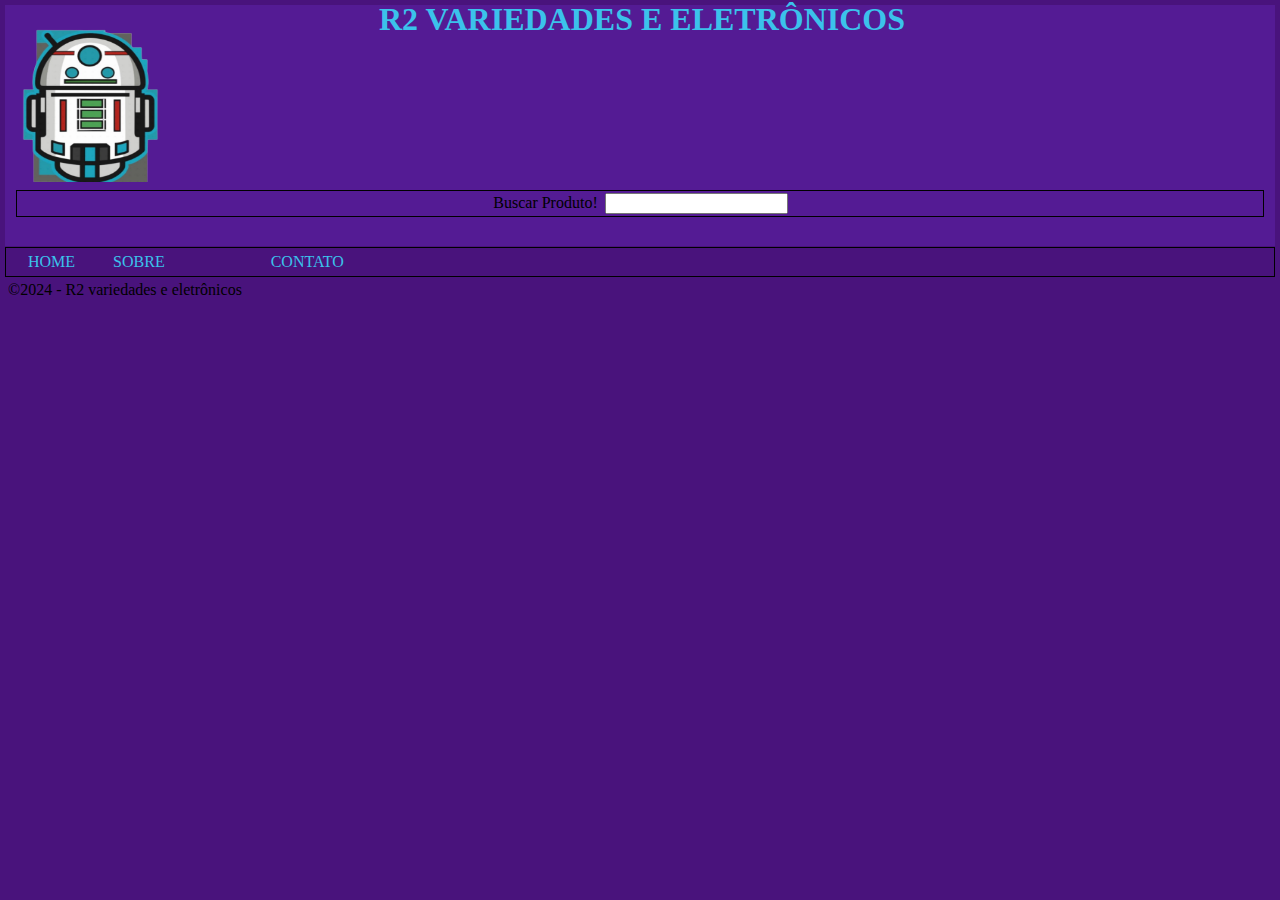
==== Site-loja virtual R2/index.html @ bbe1b82d "Psata bootstrap" ====
<!DOCTYPE html>
<html lang="pr-br">
<head>
    <meta charset="UTF-8">
    <meta name="viewport" content="width=device-width, initial-scale=1.0">
    <link rel="stylesheet" type="text/css" href=estilo.css>
    <title>R2 vairedades</title>
</head>
<body>
   <header> <!--TAG PARA CABEÇALHOS--> 
     <div class="Nome">
       <h1>R2 VARIEDADES E ELETRÔNICOS</h1>
     </div>
     <div>
      <img src="imagens/logotipo1.png" alt="R2 Variedades e eletrônicos" width="140" height="155">
     </div>
     <form>
        <label for="busca">Buscar Produto!</label>
        <input type="search" id="BUSCAR PRODUTO">
     </form>
    <span></span>    
   </header>
   <nav>   <!--TAG PARA NAVEGAÇÃO MENUS-->
   <ul>
       <li><a href="">HOME</a></li>
       <li><a href="">SOBRE</li>
       <li><a href="">CONTATO</a></li>
   </ul>
</nav>
    

</body>
<footer><p>&copy;2024 - R2 variedades e eletrônicos </p></footer>
</html>
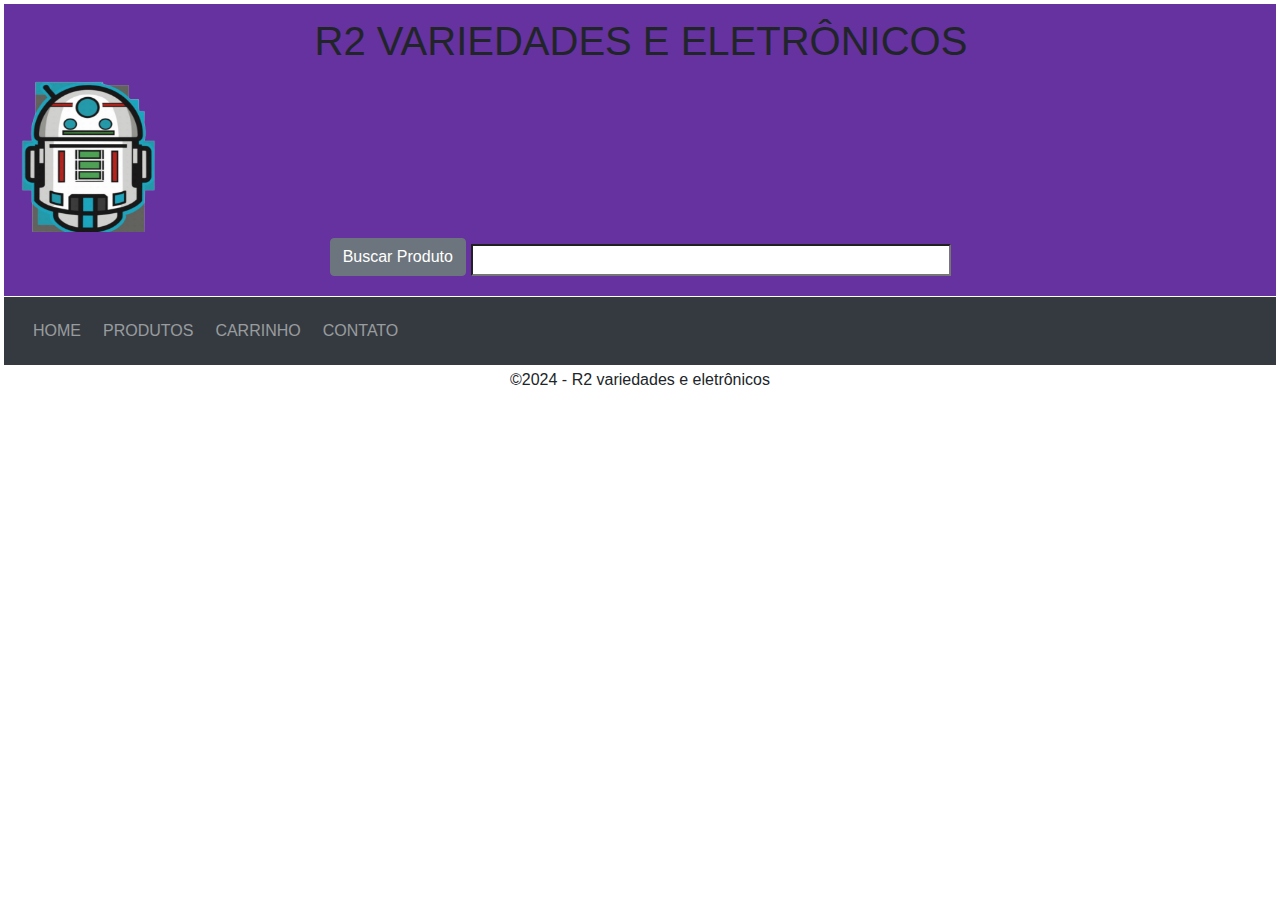
==== commit f82429cd: "Atulização" ====
--- a/Site-loja virtual R2/index.html
+++ b/Site-loja virtual R2/index.html
@@ -3,32 +3,45 @@
 <head>
     <meta charset="UTF-8">
     <meta name="viewport" content="width=device-width, initial-scale=1.0">
-    <link rel="stylesheet" type="text/css" href=estilo.css>
-    <title>R2 vairedades</title>
+    <link rel="stylesheet" type='text/css' href="estilo.css">
+    <link rel="stylesheet" href="bootstrap/css/bootstrap.min.css">
+    
 </head>
 <body>
+    <script src="https://code.jquery.com/jquery-3.3.1.slim.min.js" integrity="sha384-q8i/X+965DzO0rT7abK41JStQIAqVgRVzpbzo5smXKp4YfRvH+8abtTE1Pi6jizo" crossorigin="anonymous"></script>
+    <script src="https://cdn.jsdelivr.net/npm/popper.js@1.14.3/dist/umd/popper.min.js" integrity="sha384-ZMP7rVo3mIykV+2+9J3UJ46jBk0WLaUAdn689aCwoqbBJiSnjAK/l8WvCWPIPm49" crossorigin="anonymous"></script>
+    <script src="bootstrap/js/bootstrap.min.js"></script> 
+
    <header> <!--TAG PARA CABEÇALHOS--> 
-     <div class="Nome">
+     <div id="Nome" style="clear:both;">
        <h1>R2 VARIEDADES E ELETRÔNICOS</h1>
      </div>
      <div>
       <img src="imagens/logotipo1.png" alt="R2 Variedades e eletrônicos" width="140" height="155">
      </div>
+
      <form>
-        <label for="busca">Buscar Produto!</label>
+        <label  class="btn btn-secondary" type="button">Buscar Produto <!--bootstrap:criação de botão com cor de fundo cinza-->
+        </label>
         <input type="search" id="BUSCAR PRODUTO">
      </form>
-    <span></span>    
+   
    </header>
-   <nav>   <!--TAG PARA NAVEGAÇÃO MENUS-->
-   <ul>
-       <li><a href="">HOME</a></li>
-       <li><a href="">SOBRE</li>
-       <li><a href="">CONTATO</a></li>
-   </ul>
-</nav>
+   <nav class="navbar navbar-expand-sm navbar-dark bg-dark">   <!--TAG PARA NAVEGAÇÃO MENUS-->
+    <!--MENU HAMBURGUER-->
+    <button class="navbar-toggler">
+      <span class="navbar-toggler-icon"></span>
+    </button>
+     <div>
+      <ul class="navbar-nav ml-auto"><!--bootstrap:alinhamanto horizontal e icones de menu a esquerda-->
+        <li class="nav-item"><a href="" class="nav-link">HOME</a></li><!--bootstrap:formatação de iconesde menu-->
+        <li class="nav-item"><a href="" class="nav-link">PRODUTOS</a></li>
+        <li class="nav-item"><a href="" class="nav-link">CARRINHO</a></li>
+        <li class="nav-item"><a href="" class="nav-link">CONTATO</a></li>
+       </ul>
+      </div>
+    </nav>
     
-
 </body>
-<footer><p>&copy;2024 - R2 variedades e eletrônicos </p></footer>
+<footer><p class="text-center">&copy;2024 - R2 variedades e eletrônicos </p></footer>
 </html>--- a/Site-loja virtual R2/estilo.css
+++ b/Site-loja virtual R2/estilo.css
@@ -0,0 +1,35 @@
+*{margin:1px;padding:1px}
+header{background-color: rgba(85, 29, 150, 0.904);padding: 10px;}
+
+/*CONFIGURAÇÃO DE FONTE COSTUMIZADA*/
+@font-face {
+    font-family:"Amudettehigth";
+    src: url("fontes/AmusetteHighStencil-Regular.woff");}
+
+/*ESTILIZAÇÃO BARRA DE PESQUISA*/
+label{cursor: pointer;}
+input{width:30em ;height:2em;}/*definição de largura e altura*/
+
+h1{color:rgb(59, 194, 235);text-align:center;}
+
+img{position:relative;top:0;left:0 ;}
+body{background-color: rgba(66, 9, 119, 0.959);}
+
+/*ESTILIZAÇÃO DE BARRA DE NAVEGAÇÃO HORIZONTAL*/
+/*nav{border:solid 1px;}
+nav a{color:rgb(59,194,235);text-decoration-line:none;padding: 0 1em;}
+nav ul{display: flex; list-style:none}*/
+
+/*ESTILIZAÇÃO DE BARRA DE PESQUISA*/
+form{text-align: center;}
+
+/*BLOCO DE CODIGO QUE DEIXA A DIV CENTRALIZADA*/
+#Nome{width:100%;            
+      display:flex;                               
+      justify-content: center;
+      line-height:2px;}
+
+/*MEDIA QUERIES*/
+@media (min-width:576px){body{background-color:rgb(66, 9,119, 0.959);}} /* Tamanho para celulares*/
+@media (max-width:575px){body{background-color:rgb(66, 9,119, 0.959)}} 
+
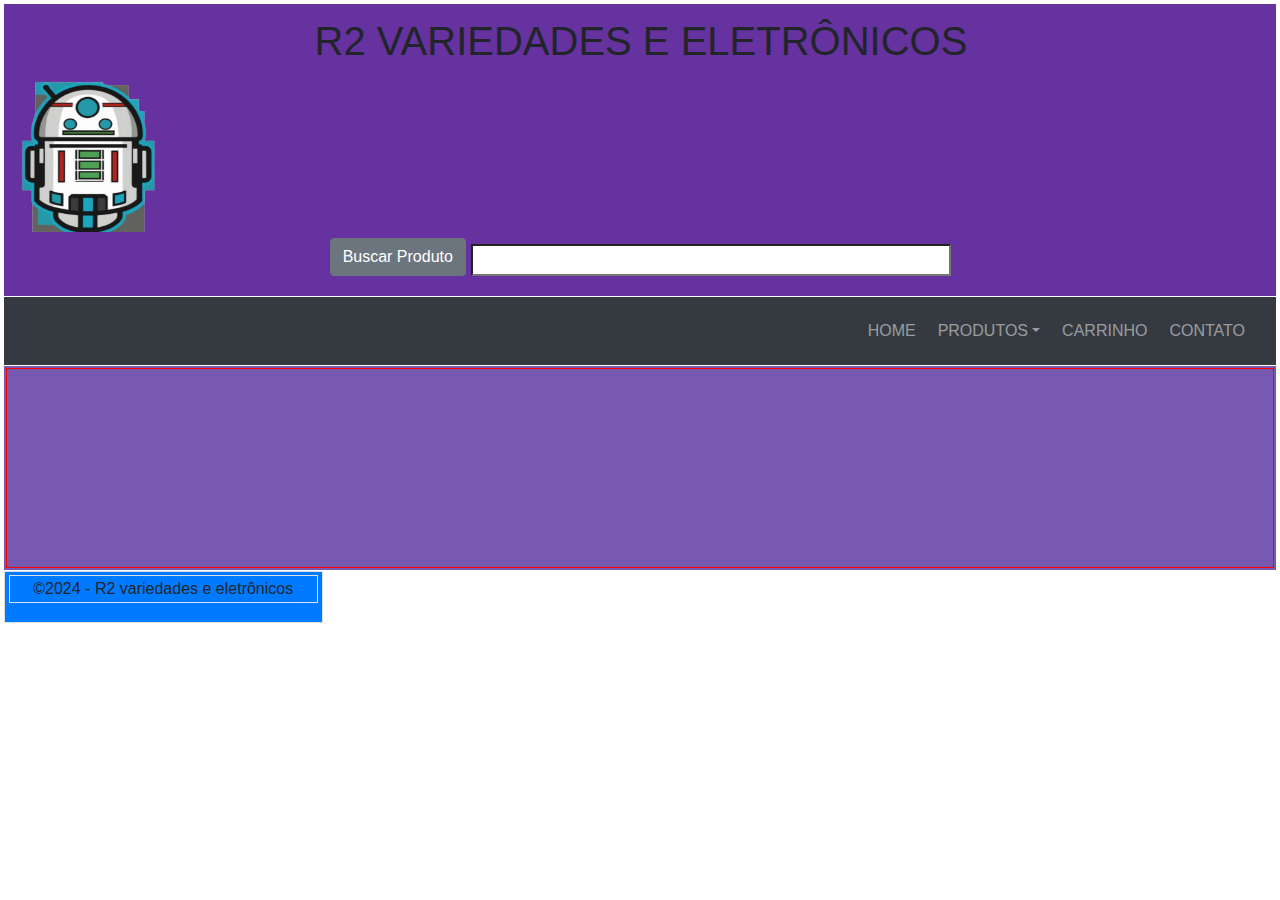
==== commit 10686630: "Atualização pagina de contato" ====
--- a/Site-loja virtual R2/index.html
+++ b/Site-loja virtual R2/index.html
@@ -29,19 +29,41 @@
    </header>
    <nav class="navbar navbar-expand-sm navbar-dark bg-dark">   <!--TAG PARA NAVEGAÇÃO MENUS-->
     <!--MENU HAMBURGUER-->
-    <button class="navbar-toggler">
+    <button class="navbar-toggler" data-toggle="collapse" data-target="#nav-target"><!--data-toggler:define uma tecla para ser clicada ,data-target:define o conteúdo a ser aberto no menu -->
       <span class="navbar-toggler-icon"></span>
     </button>
-     <div>
+     <div class="collapse navbar-collapse" id="nav-target">
       <ul class="navbar-nav ml-auto"><!--bootstrap:alinhamanto horizontal e icones de menu a esquerda-->
         <li class="nav-item"><a href="" class="nav-link">HOME</a></li><!--bootstrap:formatação de iconesde menu-->
-        <li class="nav-item"><a href="" class="nav-link">PRODUTOS</a></li>
+        <li class="nav-item dropdown"><a href="" class="nav-link dropdown-toggle" data-toglle="dropdown">PRODUTOS</a>
+          <div class="dropdown-menu">
+            <a class="dropdown-item active" href="#">Caixa de som</a>
+            <a class="dropdown-item active" href="#">Capinhas de celular</a>
+            <a class="dropdown-item active" href="#">Fones de ouvido</a>
+            <a class="dropdown-item active" href="#">Carregadores</a>
+            <a class="dropdown-item active" href="#">Suporte para celular</a>
+            <a class="dropdown-item active" href="#">Cameras de segurança</a>
+            <a class="dropdown-item active" href="#">Ferramentas</a>
+            <a class="dropdown-item active" href="#">Utensilos de cozinha</a>
+            <a class="dropdown-item active" href="#">Outros</a>
+          </div>
+        </li>
         <li class="nav-item"><a href="" class="nav-link">CARRINHO</a></li>
-        <li class="nav-item"><a href="" class="nav-link">CONTATO</a></li>
+        <li class="nav-item"><a href="contato.html" class="nav-link">CONTATO</a></li>
        </ul>
       </div>
     </nav>
-    
+    <article>
+      <section>
+
+      </section>
+    </article>
+    <aside class="border bg-primary w-25 h-25">
+
+      
+
+
 </body>
-<footer><p class="text-center">&copy;2024 - R2 variedades e eletrônicos </p></footer>
+
+<footer><p class="text-center border">&copy;2024 - R2 variedades e eletrônicos </p></footer>
 </html>--- a/Site-loja virtual R2/estilo.css
+++ b/Site-loja virtual R2/estilo.css
@@ -13,7 +13,7 @@
 h1{color:rgb(59, 194, 235);text-align:center;}
 
 img{position:relative;top:0;left:0 ;}
-body{background-color: rgba(66, 9, 119, 0.959);}
+body{background-color: rgba(165, 77, 248, 0.959);}
 
 /*ESTILIZAÇÃO DE BARRA DE NAVEGAÇÃO HORIZONTAL*/
 /*nav{border:solid 1px;}
@@ -30,6 +30,8 @@
       line-height:2px;}
 
 /*MEDIA QUERIES*/
-@media (min-width:576px){body{background-color:rgb(66, 9,119, 0.959);}} /* Tamanho para celulares*/
-@media (max-width:575px){body{background-color:rgb(66, 9,119, 0.959)}} 
+@media (min-width:576px){body{background-color:rgba(152, 74, 224, 0.959);}} /* Tamanho para celulares*/
+@media (max-width:575px){body{background-color:rgba(134, 57, 206, 0.959)}} 
 
+article{background-color: rgba(71, 29, 150, 0.733);}
+section{border:solid 1px red; width:100;height:200px};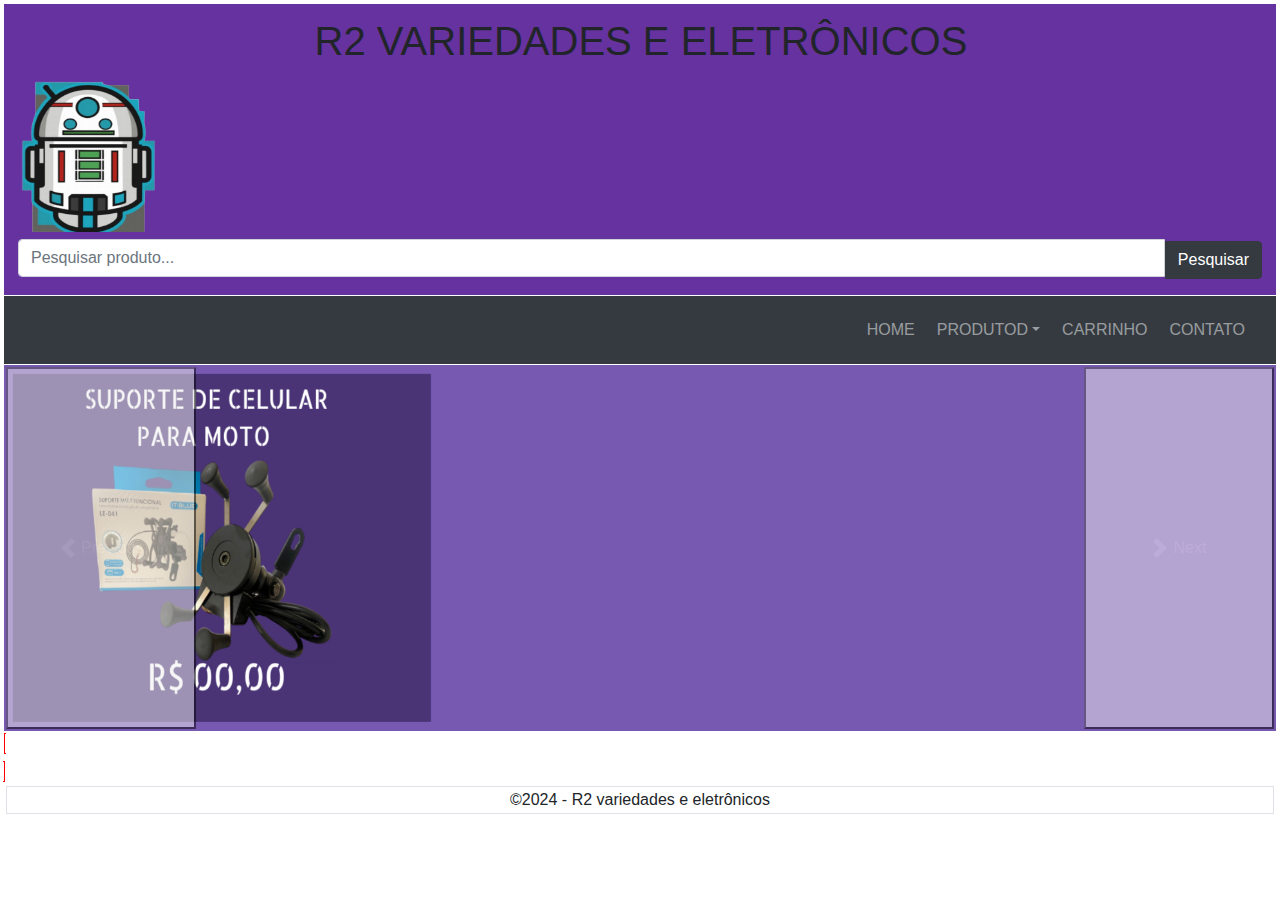
==== commit 2b5651cb: "Primeira tentativa de implementação do carrossel" ====
--- a/Site-loja virtual R2/index.html
+++ b/Site-loja virtual R2/index.html
@@ -13,17 +13,21 @@
     <script src="bootstrap/js/bootstrap.min.js"></script> 
 
    <header> <!--TAG PARA CABEÇALHOS--> 
-     <div id="Nome" style="clear:both;">
-       <h1>R2 VARIEDADES E ELETRÔNICOS</h1>
+     <div id="Nome" style="clear:both">
+       <h1 class="text-center">R2 VARIEDADES E ELETRÔNICOS</h1>
      </div>
      <div>
       <img src="imagens/logotipo1.png" alt="R2 Variedades e eletrônicos" width="140" height="155">
      </div>
 
      <form>
-        <label  class="btn btn-secondary" type="button">Buscar Produto <!--bootstrap:criação de botão com cor de fundo cinza-->
-        </label>
-        <input type="search" id="BUSCAR PRODUTO">
+      <div class="input-group">
+        <input  class="form-control" type="text" placeholder="Pesquisar produto..."><!--bootstrap:criação de botão com cor de fundo cinza-->
+        <div class="input-group-append">
+          <button type="button" class="btn btn-dark">Pesquisar</button>
+
+        </div>
+      </div>  
      </form>
    
    </header>
@@ -34,8 +38,8 @@
     </button>
      <div class="collapse navbar-collapse" id="nav-target">
       <ul class="navbar-nav ml-auto"><!--bootstrap:alinhamanto horizontal e icones de menu a esquerda-->
-        <li class="nav-item"><a href="" class="nav-link">HOME</a></li><!--bootstrap:formatação de iconesde menu-->
-        <li class="nav-item dropdown"><a href="" class="nav-link dropdown-toggle" data-toglle="dropdown">PRODUTOS</a>
+        <li class="nav-item"><a href="#" class="nav-link">HOME</a></li><!--bootstrap:formatação de iconesde menu-->
+        <li class="nav-item dropdown"><a href="#" class="nav-link dropdown-toggle" data-toglle="dropdown">PRODUTOD</a>
           <div class="dropdown-menu">
             <a class="dropdown-item active" href="#">Caixa de som</a>
             <a class="dropdown-item active" href="#">Capinhas de celular</a>
@@ -54,15 +58,35 @@
       </div>
     </nav>
     <article>
-      <section>
-
-      </section>
+        <div id="carouselExample" class="carousel slide">
+          <div class="carousel-inner">
+            <div class="carousel-item active">
+              <img src="imagens/SUPORTE DE CELULAR PARA MOTO.png" class="d-block" width="420" height="350" alt="suporte de moto para celular">
+            </div>
+            <div class="carousel-item">
+              <img src="imagens/IMAGEM 001.png" alt="maquininha dragão"  class="d-block" width="420" height="350">
+            </div>
+            <div class="carousel-item">
+              <img src="..." class="d-block w-100" alt="...">
+            </div>
+          </div>
+          <button class="carousel-control-prev" type="button" data-bs-target="#carouselExample" data-bs-slide="prev">
+            <span class="carousel-control-prev-icon" aria-hidden="true"></span>
+            <span class="visually-hidden">Previous</span>
+          </button>
+          <button class="carousel-control-next" type="button" data-bs-target="#carouselExample" data-bs-slide="next">
+            <span class="carousel-control-next-icon" aria-hidden="true"></span>
+            <span class="visually-hidden">Next</span>
+          </button>
+        </div>
     </article>
-    <aside class="border bg-primary w-25 h-25">
-
+    <contrainer class="Produtos">
+      <div>
+        
+      </div>
+    </contrainer>
       
-
-
+  
 </body>
 
 <footer><p class="text-center border">&copy;2024 - R2 variedades e eletrônicos </p></footer>
--- a/Site-loja virtual R2/estilo.css
+++ b/Site-loja virtual R2/estilo.css
@@ -34,4 +34,6 @@
 @media (max-width:575px){body{background-color:rgba(134, 57, 206, 0.959)}} 
 
 article{background-color: rgba(71, 29, 150, 0.733);}
-section{border:solid 1px red; width:100;height:200px};+section{width:100;height:200px}
+
+contrainer {border:solid red 1px ;}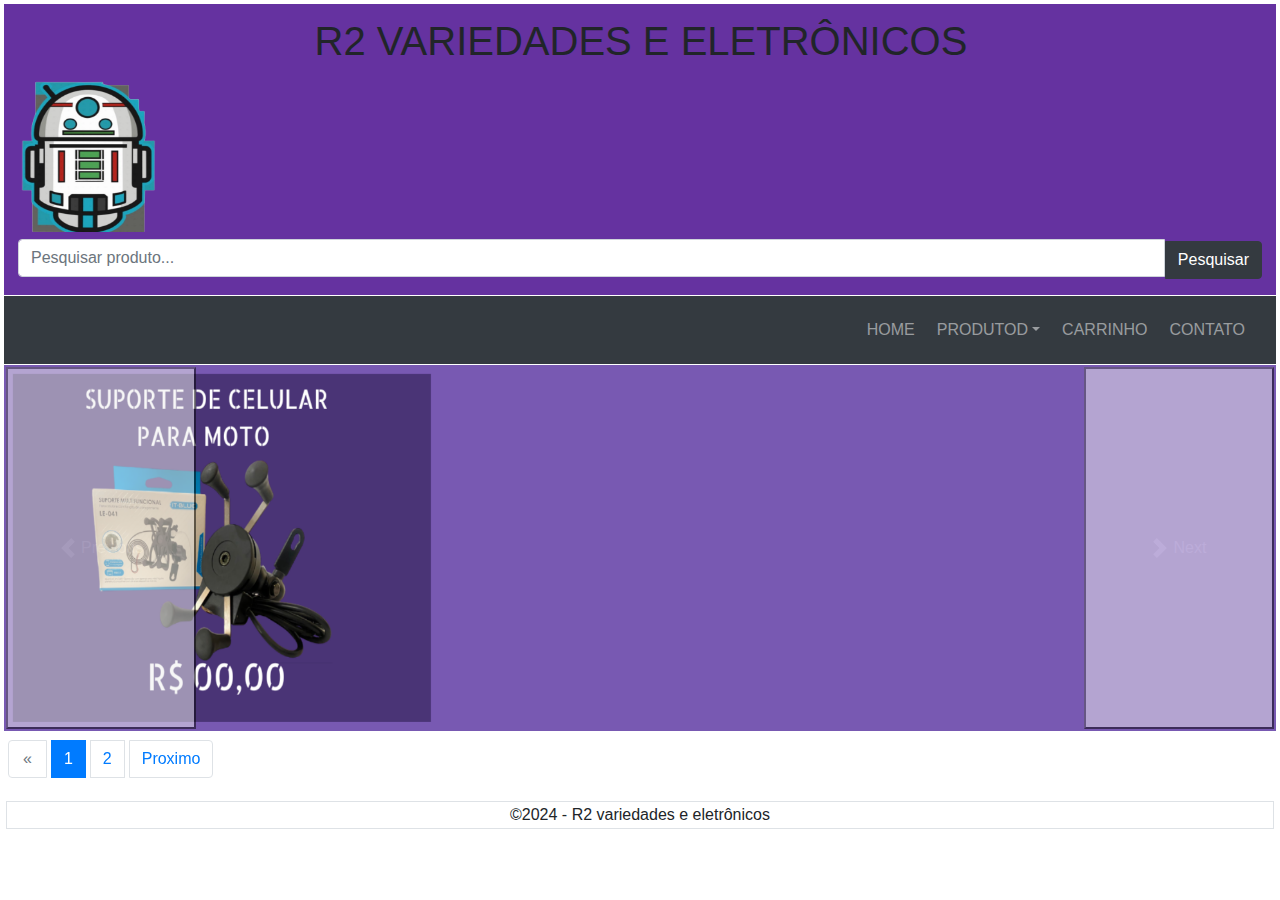
==== commit 2aff4f80: "atualização 03/12" ====
--- a/Site-loja virtual R2/index.html
+++ b/Site-loja virtual R2/index.html
@@ -80,12 +80,26 @@
           </button>
         </div>
     </article>
-    <contrainer class="Produtos">
-      <div>
-        
-      </div>
-    </contrainer>
-      
+    <div class="Produtos">   
+    </div>
+
+    <!--PAGINAÇÃO-->
+     <nav>
+        <ul class="pagination pagination">
+          <li class="page-item disabled">
+            <a class="page-link" href="#"><span>&laquo;</span></a>
+          </li>
+          <li class="page-item active">
+            <a class="page-link" href="#">1</a>
+          </li>
+          <li class="page-item">
+            <a class="page-link" href="#">2</a>
+          </li>
+          <li class="page-item">
+            <a class="page-link" href="#">Proximo</a>
+          </li>
+        </ul>
+      </nav>
   
 </body>
 
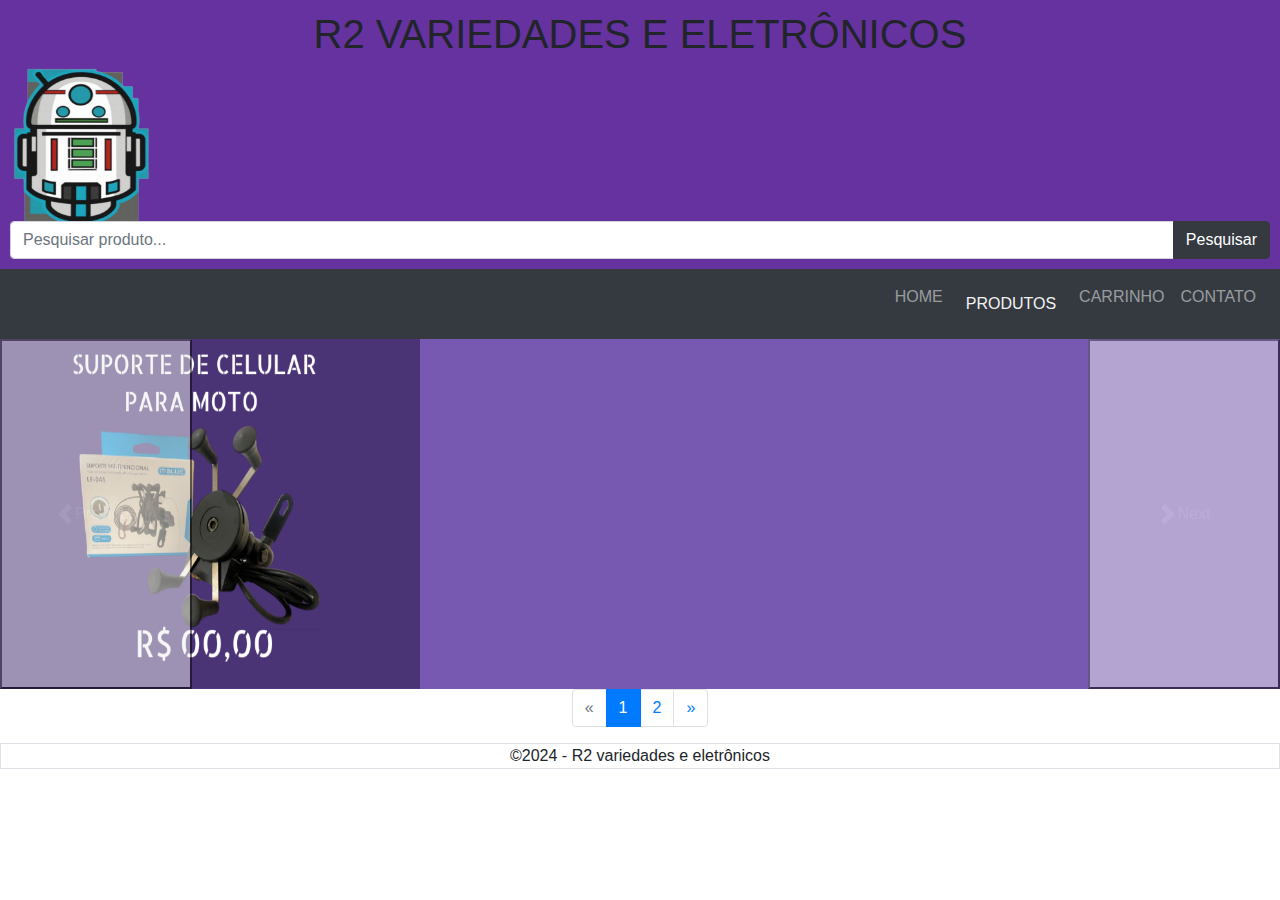
==== commit cf05145e: "Atualização menu Dropdown" ====
--- a/Site-loja virtual R2/index.html
+++ b/Site-loja virtual R2/index.html
@@ -22,7 +22,7 @@
 
      <form>
       <div class="input-group">
-        <input  class="form-control" type="text" placeholder="Pesquisar produto..."><!--bootstrap:criação de botão com cor de fundo cinza-->
+        <input  class="form-control" type="text" placeholder="Pesquisar produto..." ><!--bootstrap:criação de botão com cor de fundo cinza-->
         <div class="input-group-append">
           <button type="button" class="btn btn-dark">Pesquisar</button>
 
@@ -38,20 +38,23 @@
     </button>
      <div class="collapse navbar-collapse" id="nav-target">
       <ul class="navbar-nav ml-auto"><!--bootstrap:alinhamanto horizontal e icones de menu a esquerda-->
-        <li class="nav-item"><a href="#" class="nav-link">HOME</a></li><!--bootstrap:formatação de iconesde menu-->
-        <li class="nav-item dropdown"><a href="#" class="nav-link dropdown-toggle" data-toglle="dropdown">PRODUTOD</a>
+        <li class="nav-item"><a href="#" class="nav-link">HOME</a></li><!--bootstrap:formatação de icones de menu-->
+
+        <li class="dropdown">
+          <a href="#">PRODUTOS</a>
           <div class="dropdown-menu">
-            <a class="dropdown-item active" href="#">Caixa de som</a>
-            <a class="dropdown-item active" href="#">Capinhas de celular</a>
-            <a class="dropdown-item active" href="#">Fones de ouvido</a>
-            <a class="dropdown-item active" href="#">Carregadores</a>
-            <a class="dropdown-item active" href="#">Suporte para celular</a>
-            <a class="dropdown-item active" href="#">Cameras de segurança</a>
-            <a class="dropdown-item active" href="#">Ferramentas</a>
-            <a class="dropdown-item active" href="#">Utensilos de cozinha</a>
-            <a class="dropdown-item active" href="#">Outros</a>
+            <a herf="#">Caixa de som</a>
+            <a href="#">Capinhas de celular</a>
+            <a href="#">Fones de ouvido</a>
+            <a href="#">Carregadores</a>
+            <a href="#">Suporte para celular</a>
+            <a href="#">Cameras de segurança</a>
+            <a href="#">Ferramentas</a>
+            <a href="#">Utensilos de cozinha</a>
+            <a href="#">Outros</a>
           </div>
         </li>
+
         <li class="nav-item"><a href="" class="nav-link">CARRINHO</a></li>
         <li class="nav-item"><a href="contato.html" class="nav-link">CONTATO</a></li>
        </ul>
@@ -85,9 +88,12 @@
 
     <!--PAGINAÇÃO-->
      <nav>
-        <ul class="pagination pagination">
+        <ul class="pagination pagination justify-content-center"><!--jusatify-content-center: alinhamento no centro de pagina-->
           <li class="page-item disabled">
-            <a class="page-link" href="#"><span>&laquo;</span></a>
+            <a class="page-link" href="#">
+              <span>&laquo;</span>
+              <span class="sr-only">Anterior</span>
+            </a>
           </li>
           <li class="page-item active">
             <a class="page-link" href="#">1</a>
@@ -96,7 +102,10 @@
             <a class="page-link" href="#">2</a>
           </li>
           <li class="page-item">
-            <a class="page-link" href="#">Proximo</a>
+            <a class="page-link" href="#">
+              <span>&raquo;</span>
+              <span class="sr-only">Próximo</span>
+            </a>
           </li>
         </ul>
       </nav>
--- a/Site-loja virtual R2/estilo.css
+++ b/Site-loja virtual R2/estilo.css
@@ -1,4 +1,4 @@
-*{margin:1px;padding:1px}
+*{margin:0px;padding:0px}
 header{background-color: rgba(85, 29, 150, 0.904);padding: 10px;}
 
 /*CONFIGURAÇÃO DE FONTE COSTUMIZADA*/
@@ -14,6 +14,7 @@
 
 img{position:relative;top:0;left:0 ;}
 body{background-color: rgba(165, 77, 248, 0.959);}
+.contato{background-color: rgba(177, 160, 218, 0.959);}
 
 /*ESTILIZAÇÃO DE BARRA DE NAVEGAÇÃO HORIZONTAL*/
 /*nav{border:solid 1px;}
@@ -36,4 +37,11 @@
 article{background-color: rgba(71, 29, 150, 0.733);}
 section{width:100;height:200px}
 
-contrainer {border:solid red 1px ;}+contrainer {border:solid red 1px ;}
+                                                              
+/*DROPDOWN MENU DE PRODUTOS*/
+nav li a{color:rgb(242, 242, 245);text-decoration: none;padding:15px; display:inline-block;}
+nav li a:hover{background-color: rgb(166, 132, 204);text-decoration:none;}
+
+.dropdown-menu {display:none;color:rgb(18, 18, 19);text-align:center;}
+.dropdown:hover .dropdown-menu{display: block;}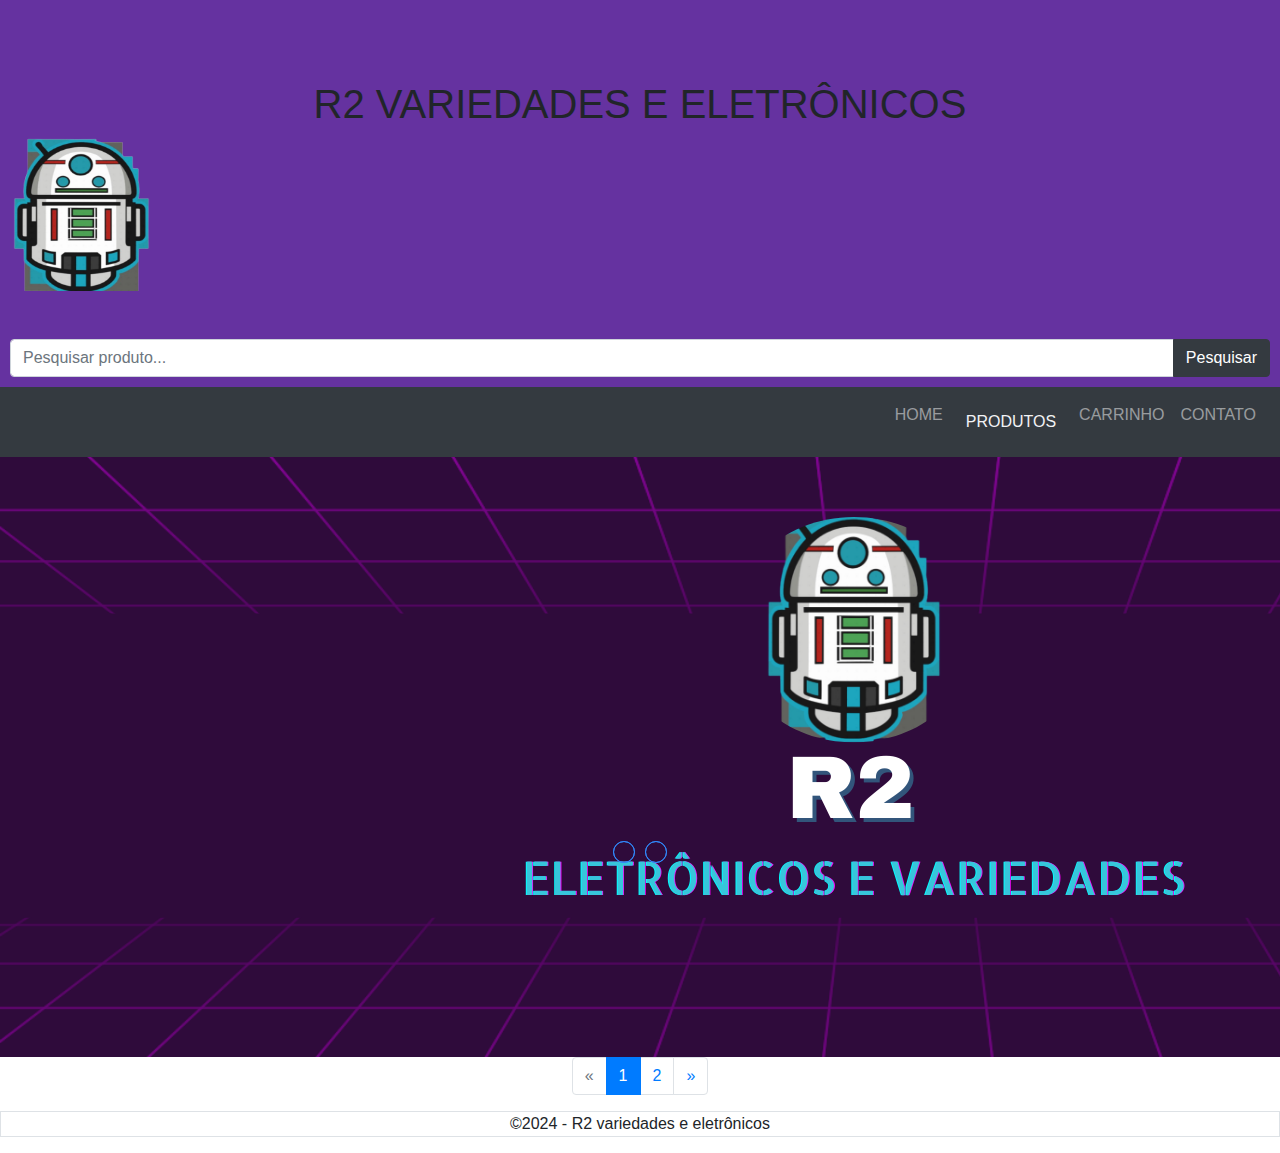
==== commit b75243c0: "atualização de barra de navegação" ====
--- a/Site-loja virtual R2/index.html
+++ b/Site-loja virtual R2/index.html
@@ -5,21 +5,24 @@
     <meta name="viewport" content="width=device-width, initial-scale=1.0">
     <link rel="stylesheet" type='text/css' href="estilo.css">
     <link rel="stylesheet" href="bootstrap/css/bootstrap.min.css">
-    
+    <script scr="slide.js" defer></script>
 </head>
 <body>
     <script src="https://code.jquery.com/jquery-3.3.1.slim.min.js" integrity="sha384-q8i/X+965DzO0rT7abK41JStQIAqVgRVzpbzo5smXKp4YfRvH+8abtTE1Pi6jizo" crossorigin="anonymous"></script>
     <script src="https://cdn.jsdelivr.net/npm/popper.js@1.14.3/dist/umd/popper.min.js" integrity="sha384-ZMP7rVo3mIykV+2+9J3UJ46jBk0WLaUAdn689aCwoqbBJiSnjAK/l8WvCWPIPm49" crossorigin="anonymous"></script>
     <script src="bootstrap/js/bootstrap.min.js"></script> 
+  
 
    <header> <!--TAG PARA CABEÇALHOS--> 
-     <div id="Nome" style="clear:both">
+     <div class ="Titulo">
        <h1 class="text-center">R2 VARIEDADES E ELETRÔNICOS</h1>
      </div>
-     <div>
-      <img src="imagens/logotipo1.png" alt="R2 Variedades e eletrônicos" width="140" height="155">
-     </div>
-
+     <div class="clearfix">
+        <div class="float-left mb-5">
+          <img src="imagens/logotipo1.png" alt="R2 Variedades e eletrônicos" width="140" height="155">
+        </div>
+      </div>
+  
      <form>
       <div class="input-group">
         <input  class="form-control" type="text" placeholder="Pesquisar produto..." ><!--bootstrap:criação de botão com cor de fundo cinza-->
@@ -60,29 +63,37 @@
        </ul>
       </div>
     </nav>
-    <article>
-        <div id="carouselExample" class="carousel slide">
-          <div class="carousel-inner">
-            <div class="carousel-item active">
-              <img src="imagens/SUPORTE DE CELULAR PARA MOTO.png" class="d-block" width="420" height="350" alt="suporte de moto para celular">
-            </div>
-            <div class="carousel-item">
-              <img src="imagens/IMAGEM 001.png" alt="maquininha dragão"  class="d-block" width="420" height="350">
-            </div>
-            <div class="carousel-item">
-              <img src="..." class="d-block w-100" alt="...">
-            </div>
-          </div>
-          <button class="carousel-control-prev" type="button" data-bs-target="#carouselExample" data-bs-slide="prev">
-            <span class="carousel-control-prev-icon" aria-hidden="true"></span>
-            <span class="visually-hidden">Previous</span>
-          </button>
-          <button class="carousel-control-next" type="button" data-bs-target="#carouselExample" data-bs-slide="next">
-            <span class="carousel-control-next-icon" aria-hidden="true"></span>
-            <span class="visually-hidden">Next</span>
-          </button>
+    <section class="slide">
+      <div class="slide-content">
+        <input type="radio" name="btn-radio" id="radio1">
+        <input type="radio" name="btn-radio" id="radio2">
+
+        <div class="slide-box primeiro">
+          <img class="img-desktop" src="imagens/slide 03.png" alt="R2 variedades">
+         
+
         </div>
-    </article>
+        <div class="slide-box">
+          <img class="img-desktop" src="imagens/slide 02.png" alt="promoção de caixas de som">
+        </div>
+
+        <div class="nav-auto">
+          <div class="auto-btn1"></div>
+          <div class="auto-btn2"></div>
+        </div>
+
+        <div class="nav-manual">
+          <label for="radio1" class="manual-btn"></label>
+          <label for="radio2" class="manual-btn"></label>
+        </div>
+
+      </div>
+
+
+    </section>
+
+   
+
     <div class="Produtos">   
     </div>
 
--- a/Site-loja virtual R2/estilo.css
+++ b/Site-loja virtual R2/estilo.css
@@ -25,10 +25,11 @@
 form{text-align: center;}
 
 /*BLOCO DE CODIGO QUE DEIXA A DIV CENTRALIZADA*/
-#Nome{width:100%;            
-      display:flex;                               
-      justify-content: center;
-      line-height:2px;}
+.Titulo {width:100%; 
+         margin-top:70px;           
+         display:flex;                               
+         justify-content: center;
+         line-height:2px;}
 
 /*MEDIA QUERIES*/
 @media (min-width:576px){body{background-color:rgba(152, 74, 224, 0.959);}} /* Tamanho para celulares*/
@@ -44,4 +45,55 @@
 nav li a:hover{background-color: rgb(166, 132, 204);text-decoration:none;}
 
 .dropdown-menu {display:none;color:rgb(18, 18, 19);text-align:center;}
-.dropdown:hover .dropdown-menu{display: block;}+.dropdown:hover .dropdown-menu{display: block;}
+
+/*SLIDES CARROSSEL*/
+section.slide{
+    margin:0;
+    width:100%;
+    height:auto;
+    padding:0;
+    overflow:hidden ;
+}
+.slide-content{
+    width:400% ;
+    height:auto;
+    display:flex;
+}
+
+.slide-content input{ display:none}
+.silde-box{
+    width:25%;
+    height:auto;
+    position:relative;
+    text-align: center;
+    transition: 1s;}
+
+.nav-manual,.nav-auto{position:absolute;
+            margin-top:30%;
+            width:100%;
+            display:flex;
+            justify-content: center;
+            
+}
+
+.nav-manual .manual-btn,.nav-auto div {border:1px solid rgb(49, 136, 250);
+                        padding:10px;
+                        border-radius:50%;
+                        cursor:pointer;
+                        transition: 0.2s;}
+
+.nav-manual .manual-btn:not(:last-child),.nav-auto div:not(:last-child){margin-right: 10px;}
+.nav-manual .manual-btn:hover{background-color:rgb(49, 136, 250);}
+     
+
+#radio1:checked~ .nav-auto .auto-btn1{background-color:rgb(49, 136, 250) ;}
+#radio2:checked~ .nav-auto .auto-btn2{background-color:rgb(49, 136, 250) ;}
+
+#radio1:checked~ .primeiro{
+    margin-left:0%;
+}
+
+#radio2:checked~ .primeiro{
+    margin-left:-22%;
+}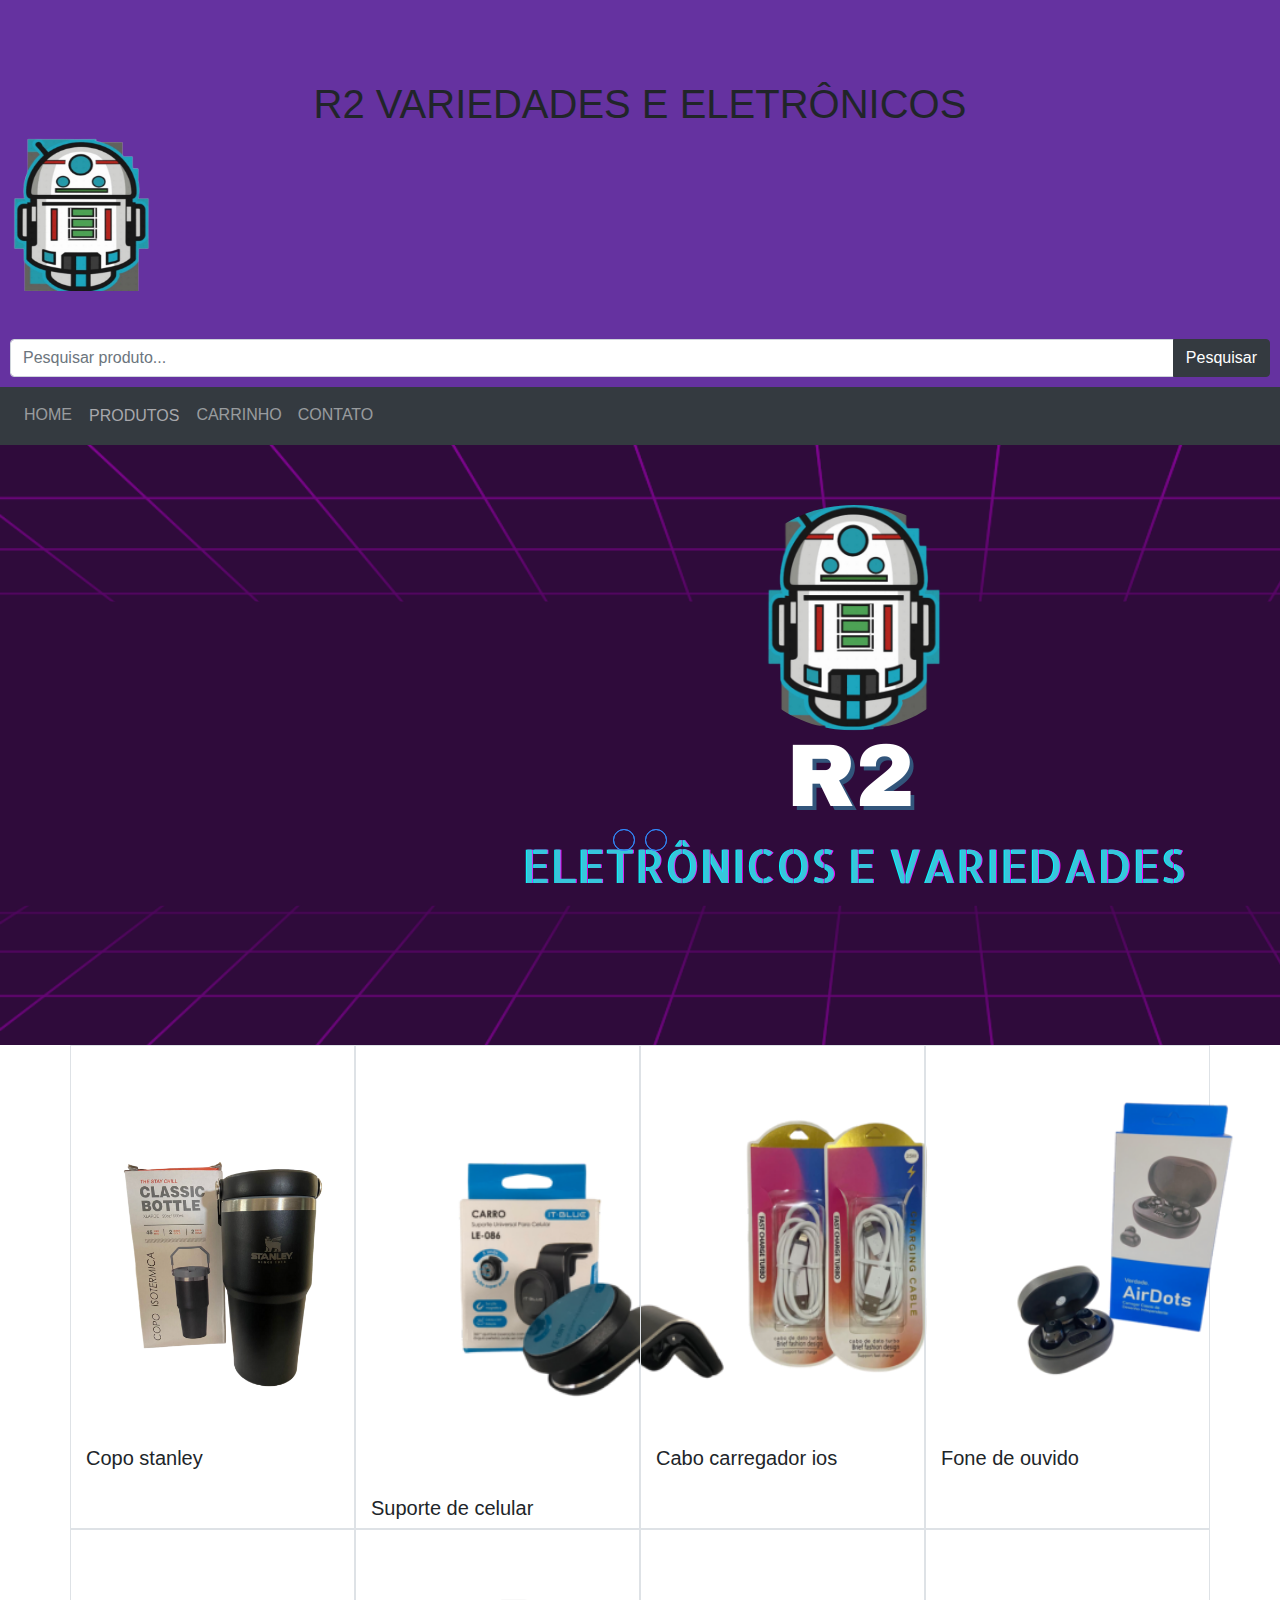
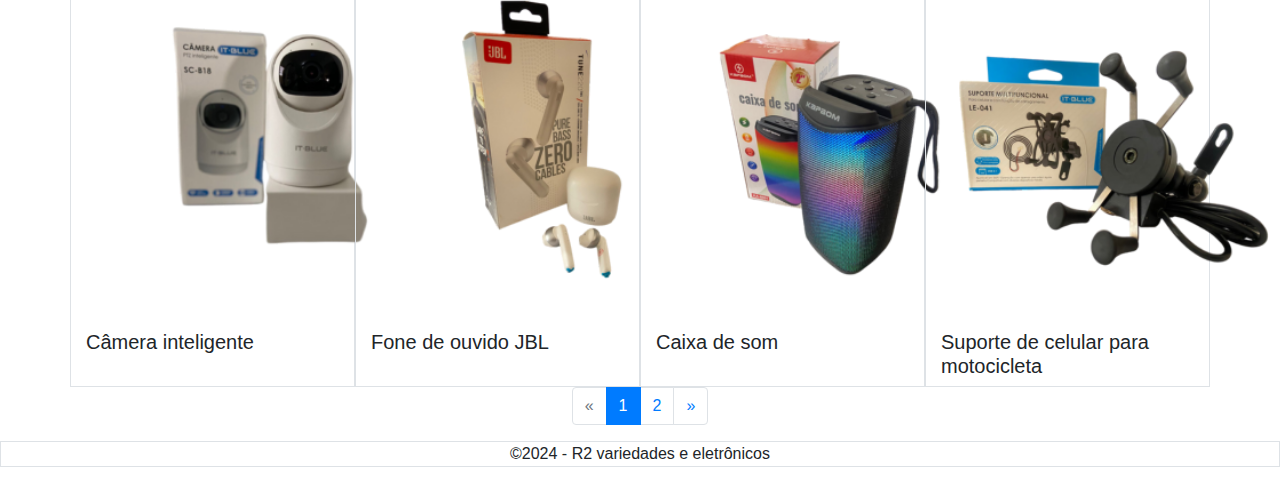
==== commit 244e0766: "Inicio de configuração de produtos na loja online" ====
--- a/Site-loja virtual R2/index.html
+++ b/Site-loja virtual R2/index.html
@@ -14,9 +14,9 @@
   
 
    <header> <!--TAG PARA CABEÇALHOS--> 
-     <div class ="Titulo">
+     <span class ="Titulo">
        <h1 class="text-center">R2 VARIEDADES E ELETRÔNICOS</h1>
-     </div>
+     </span>
      <div class="clearfix">
         <div class="float-left mb-5">
           <img src="imagens/logotipo1.png" alt="R2 Variedades e eletrônicos" width="140" height="155">
@@ -40,12 +40,10 @@
       <span class="navbar-toggler-icon"></span>
     </button>
      <div class="collapse navbar-collapse" id="nav-target">
-      <ul class="navbar-nav ml-auto"><!--bootstrap:alinhamanto horizontal e icones de menu a esquerda-->
+      <ul class="navbar-nav" ><!--bootstrap:alinhamanto horizontal e icones de menu a esquerda-->
         <li class="nav-item"><a href="#" class="nav-link">HOME</a></li><!--bootstrap:formatação de icones de menu-->
-
-        <li class="dropdown">
-          <a href="#">PRODUTOS</a>
-          <div class="dropdown-menu">
+        <li class="dropdown"><a href="#">PRODUTOS</a>
+          <div class="dropdown dropdown-menu">
             <a herf="#">Caixa de som</a>
             <a href="#">Capinhas de celular</a>
             <a href="#">Fones de ouvido</a>
@@ -92,10 +90,47 @@
 
     </section>
 
-   
 
-    <div class="Produtos">   
-    </div>
+
+
+    <contaniner>
+      <div class="container">
+        <div class="row">
+          <div class="col-3 border"><img src="imagens/Copo stanley 600ml.png" height="400px" class="row justify-content-center">
+            <h5>Copo stanley </h5>
+          </div>
+
+          <div class="col-3 border"><img src="imagens/Suporte de celular.png" height="450px" class=" row justify-content-center">
+            <h5>Suporte de celular</h5>
+          </div>
+
+          <div class="col-3 border"><img src="imagens/Cabo carregador tipo IOS.png" height="400px" class="row justify-content-center">
+            <h5>Cabo carregador ios</h5>
+          </div>
+
+          <div class="col-3 border"><img src="imagens/Fone de ouvido Airdots.png" height="400px" class="row justify-content-center">
+            <h5>Fone de ouvido </h5>
+          </div>
+
+          <div class="col-3 border"><img src="imagens/Câmera inteligente.png" height="400px" class="row justify-content-center">
+            <h5>Câmera inteligente</h5>
+          </div>
+
+          <div class="col-3 border"><img src="imagens/Fone de ouvido JBL.png" height="400px" class="row justify-content-center">
+            <h5>Fone de ouvido JBL</h5>
+          </div>
+
+          <div class="col-3 border"><img src="imagens/Caixa de som Kapbom.png" height="400px" class="row justify-content-center">
+            <h5>Caixa de som </h5>
+          </div>
+
+          <div class="col-3 border"><img src="imagens/Suporte de celular para motocicleta.png" height="400px" class="row justify-content-center">
+            <h5>Suporte de celular para motocicleta</h5>
+          </div>
+
+       </div>
+      </div>
+    </contaniner>
 
     <!--PAGINAÇÃO-->
      <nav>
--- a/Site-loja virtual R2/estilo.css
+++ b/Site-loja virtual R2/estilo.css
@@ -8,7 +8,7 @@
 
 /*ESTILIZAÇÃO BARRA DE PESQUISA*/
 label{cursor: pointer;}
-input{width:30em ;height:2em;}/*definição de largura e altura*/
+input{width: 10px; ;height:auto;}/*definição de largura e altura*/
 
 h1{color:rgb(59, 194, 235);text-align:center;}
 
@@ -41,10 +41,10 @@
 contrainer {border:solid red 1px ;}
                                                               
 /*DROPDOWN MENU DE PRODUTOS*/
-nav li a{color:rgb(242, 242, 245);text-decoration: none;padding:15px; display:inline-block;}
-nav li a:hover{background-color: rgb(166, 132, 204);text-decoration:none;}
+nav li a{color:rgb(168, 168, 172);text-decoration: none;padding:9px; display:inline-block;text-align: justify;}
+nav li a:hover{background-color: rgb(201, 177, 228);text-decoration:none;}
 
-.dropdown-menu {display:none;color:rgb(18, 18, 19);text-align:center;}
+.dropdown-menu {display:none;color:rgb(242, 242, 247);text-align:center;}
 .dropdown:hover .dropdown-menu{display: block;}
 
 /*SLIDES CARROSSEL*/
@@ -96,4 +96,5 @@
 
 #radio2:checked~ .primeiro{
     margin-left:-22%;
-}+}
+
